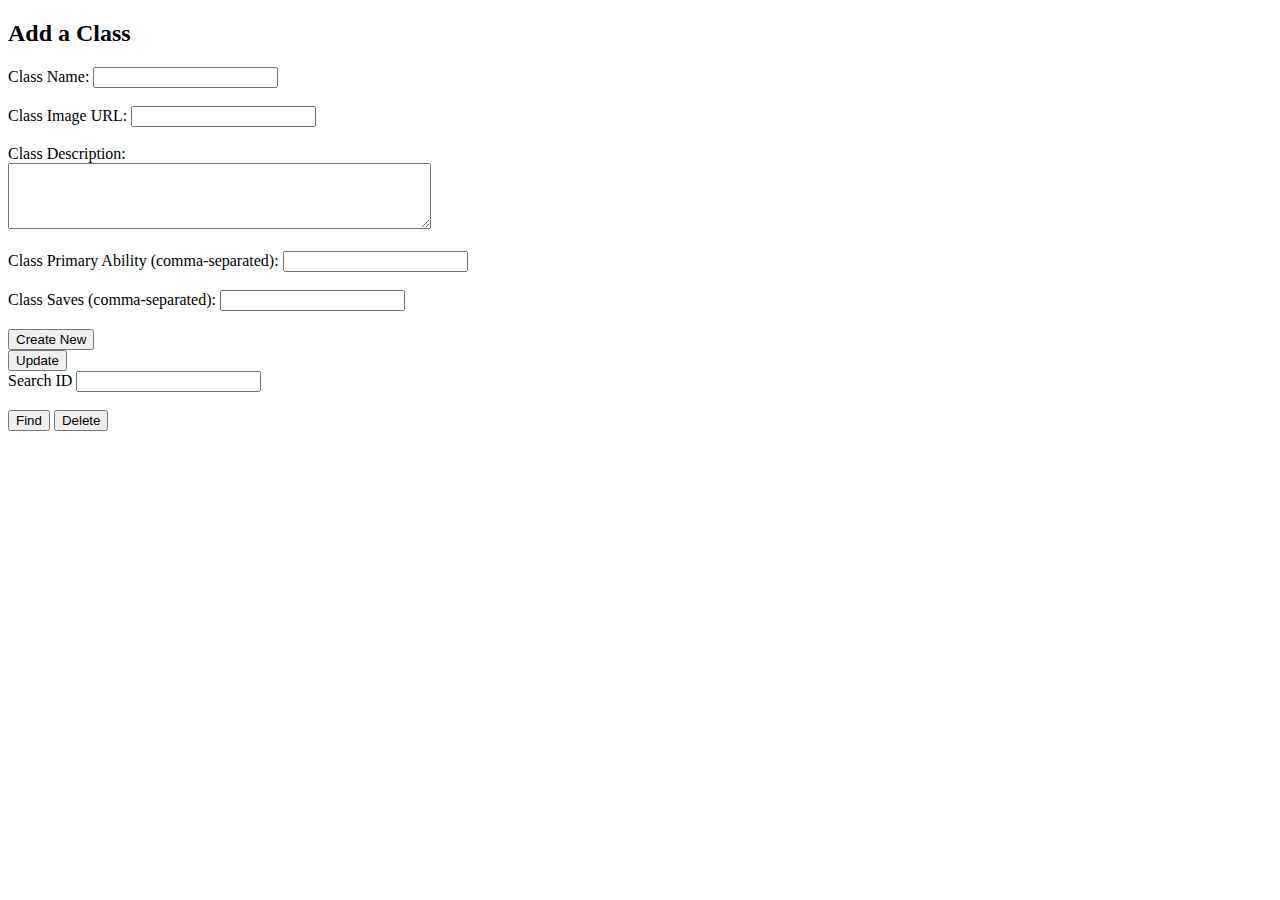
==== src/main/resources/templates/class.html @ 1aa72bcf "Initial commit" ====
<!DOCTYPE html>
<html lang="en">
<head>
    <meta charset="UTF-8">
    <title>Classes</title>
    <script src="/class.js"></script>
    <link rel="stylesheet" type="text/css" href="/class.css">
</head>
<body>
<div class="form-container">
  <form onsubmit="createClass();">
    <h2>Add a Class</h2>
    <label for="className">Class Name:</label>
    <input type="text" name="className" id="className" required><br><br>

    <label for="classImage">Class Image URL:</label>
    <input type="text" name="classImage" id="classImage" required><br><br>

    <label for="classDescription">Class Description:</label><br>
    <textarea name="classDescription" id="classDescription" rows="4" cols="50" required></textarea><br><br>

    <label for="classPrimaryAbility">Class Primary Ability (comma-separated):</label>
    <input type="text" name="classPrimaryAbility" id="classPrimaryAbility" required><br><br>

    <label for="classSaves">Class Saves (comma-separated):</label>
    <input type="text" name="classSaves" id="classSaves" required><br><br>

    <input type="submit" value="Create New">
  </form>
    <div class="form-container">
        <input type="submit" value="Update" onclick="updateClass()">
    </div>
</div>
<div class="form-container">
    <label for="search">Search ID</label>
    <input type="number" name="search" id="search" required><br><br>
    <button onclick="find();">Find</button>
    <button onclick="deleteIt();">Delete</button>
</div>

<div>
    <ul id="entry_list"></ul>
</div>

</body>
</html>
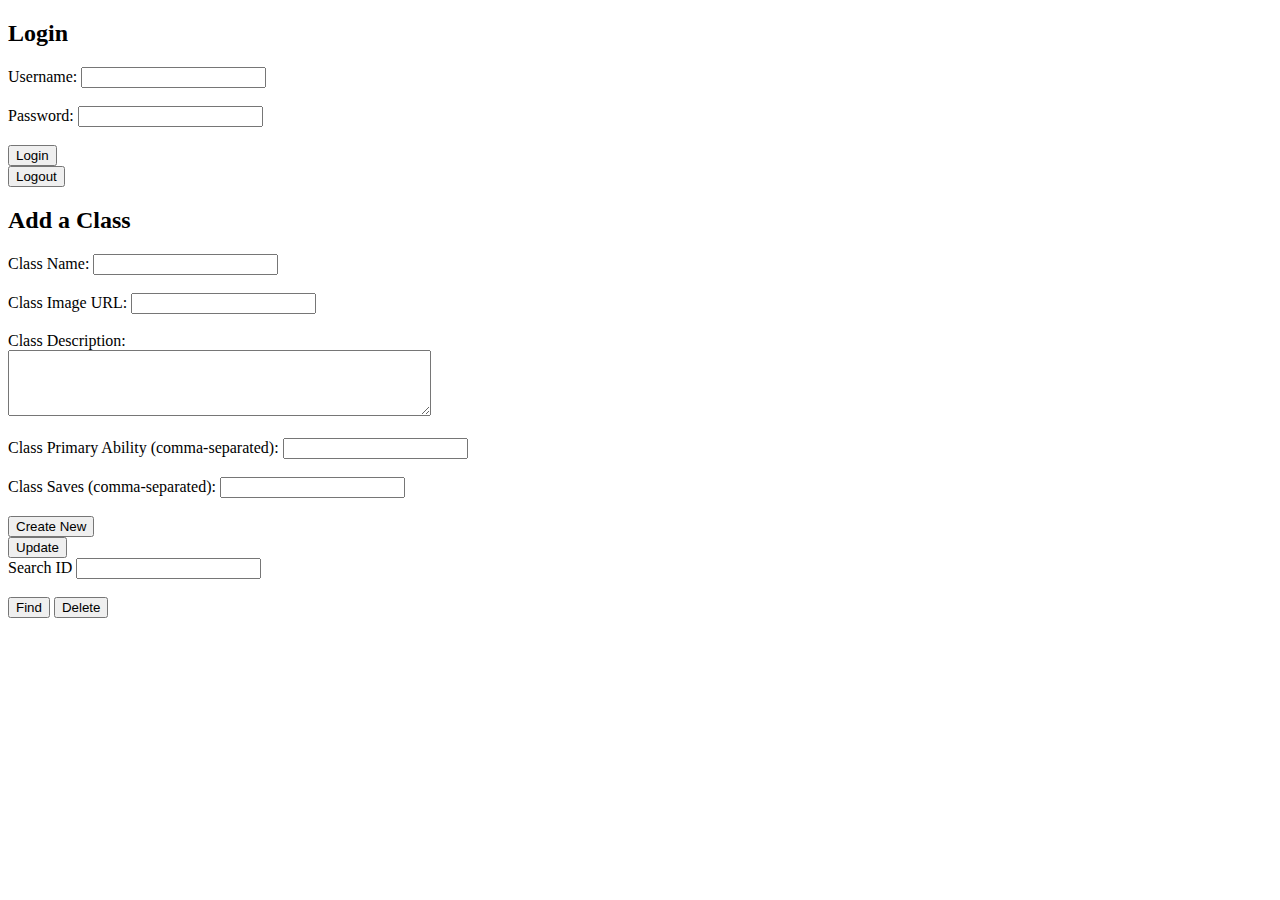
==== commit 34dcb14d: "Lab 3 Done" ====
--- a/src/main/resources/templates/class.html
+++ b/src/main/resources/templates/class.html
@@ -7,6 +7,20 @@
     <link rel="stylesheet" type="text/css" href="/class.css">
 </head>
 <body>
+
+<div class="form-container">
+    <form onsubmit="login();">
+        <h2>Login</h2>
+        <label for="username">Username:</label>
+        <input type="text" name="username" id="username"><br><br>
+
+        <label for="password">Password:</label>
+        <input type="password" name="password" id="password" required><br><br>
+        <input type="submit" value="Login">
+    </form>
+    <button onclick="logout()">Logout</button>
+</div>
+
 <div class="form-container">
   <form onsubmit="createClass();">
     <h2>Add a Class</h2>
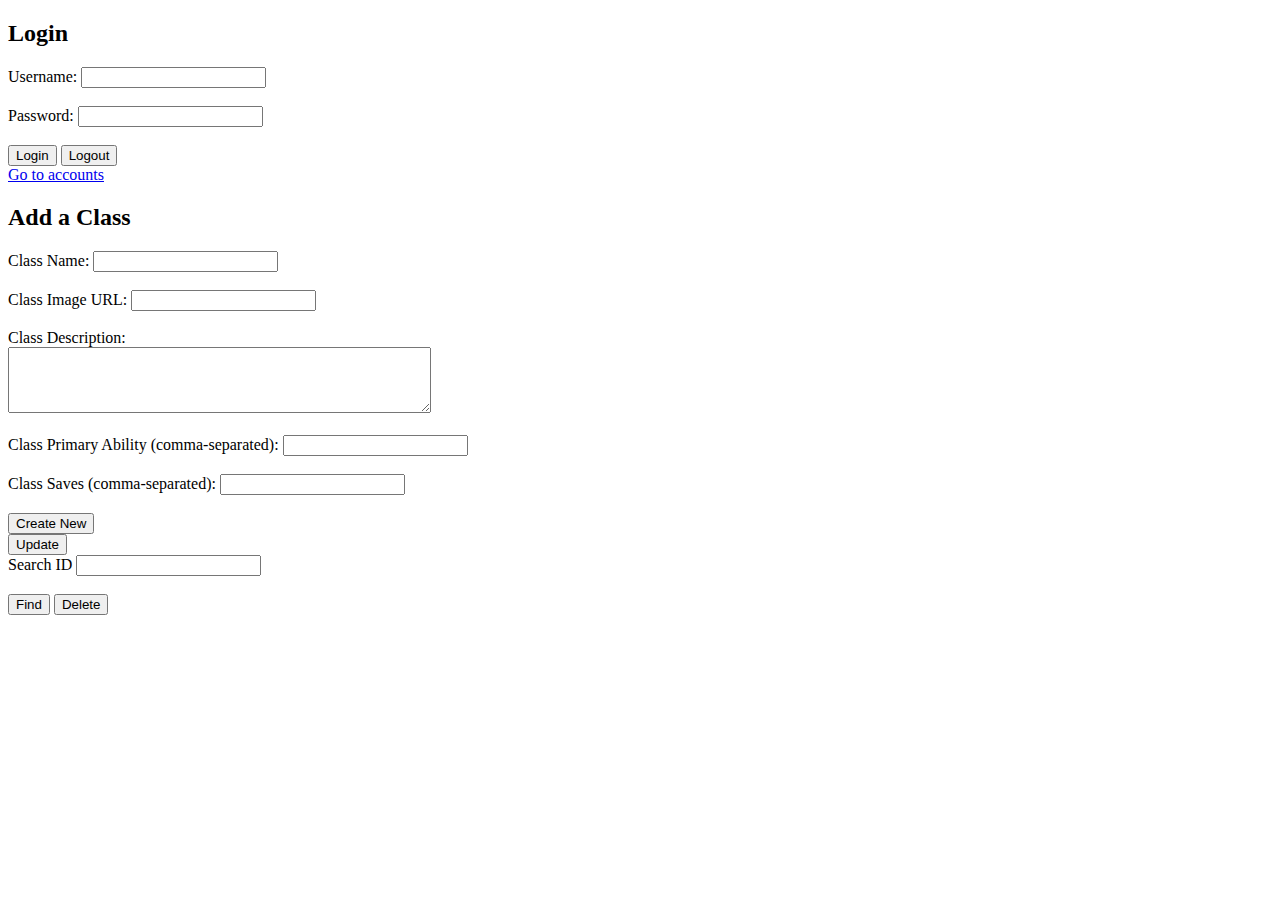
==== commit 83fe4e90: "Lab 4 Done" ====
--- a/src/main/resources/templates/class.html
+++ b/src/main/resources/templates/class.html
@@ -7,19 +7,19 @@
     <link rel="stylesheet" type="text/css" href="/class.css">
 </head>
 <body>
+<p id="logged-in"></p>
 
 <div class="form-container">
-    <form onsubmit="login();">
         <h2>Login</h2>
         <label for="username">Username:</label>
         <input type="text" name="username" id="username"><br><br>
 
         <label for="password">Password:</label>
         <input type="password" name="password" id="password" required><br><br>
-        <input type="submit" value="Login">
-    </form>
+        <button onclick="login()">Login</button>
     <button onclick="logout()">Logout</button>
 </div>
+<a href="/user">Go to accounts</a>
 
 <div class="form-container">
   <form onsubmit="createClass();">
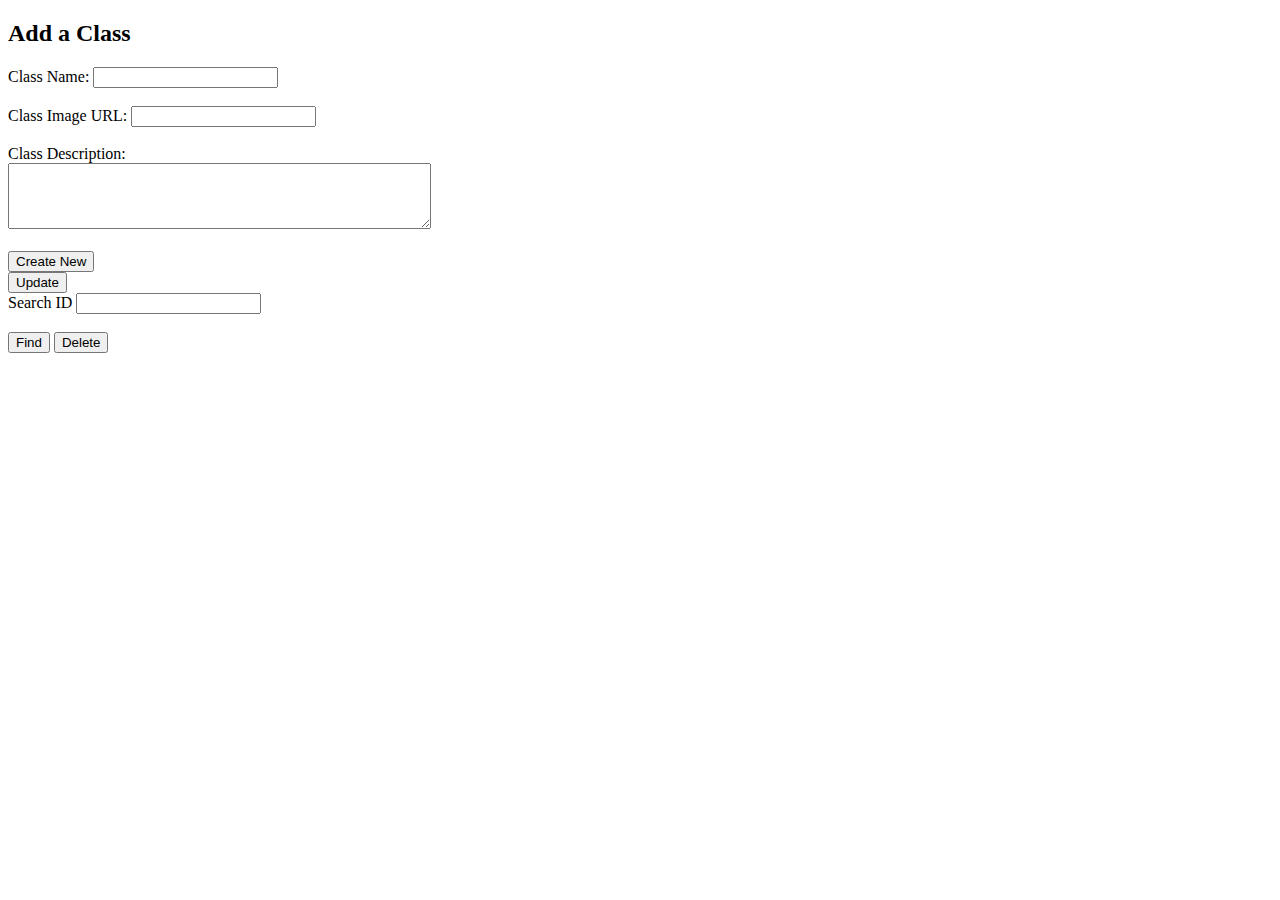
==== commit 033e5d34: "UI Copy" ====
--- a/src/main/resources/templates/class.html
+++ b/src/main/resources/templates/class.html
@@ -3,24 +3,10 @@
 <head>
     <meta charset="UTF-8">
     <title>Classes</title>
-    <script src="/class.js"></script>
-    <link rel="stylesheet" type="text/css" href="/class.css">
+    <script src="/js/class.js"></script>
+    <link rel="stylesheet" type="text/css" href="/css/object.css">
 </head>
 <body>
-<p id="logged-in"></p>
-
-<div class="form-container">
-        <h2>Login</h2>
-        <label for="username">Username:</label>
-        <input type="text" name="username" id="username"><br><br>
-
-        <label for="password">Password:</label>
-        <input type="password" name="password" id="password" required><br><br>
-        <button onclick="login()">Login</button>
-    <button onclick="logout()">Logout</button>
-</div>
-<a href="/user">Go to accounts</a>
-
 <div class="form-container">
   <form onsubmit="createClass();">
     <h2>Add a Class</h2>
@@ -32,12 +18,6 @@
 
     <label for="classDescription">Class Description:</label><br>
     <textarea name="classDescription" id="classDescription" rows="4" cols="50" required></textarea><br><br>
-
-    <label for="classPrimaryAbility">Class Primary Ability (comma-separated):</label>
-    <input type="text" name="classPrimaryAbility" id="classPrimaryAbility" required><br><br>
-
-    <label for="classSaves">Class Saves (comma-separated):</label>
-    <input type="text" name="classSaves" id="classSaves" required><br><br>
 
     <input type="submit" value="Create New">
   </form>
